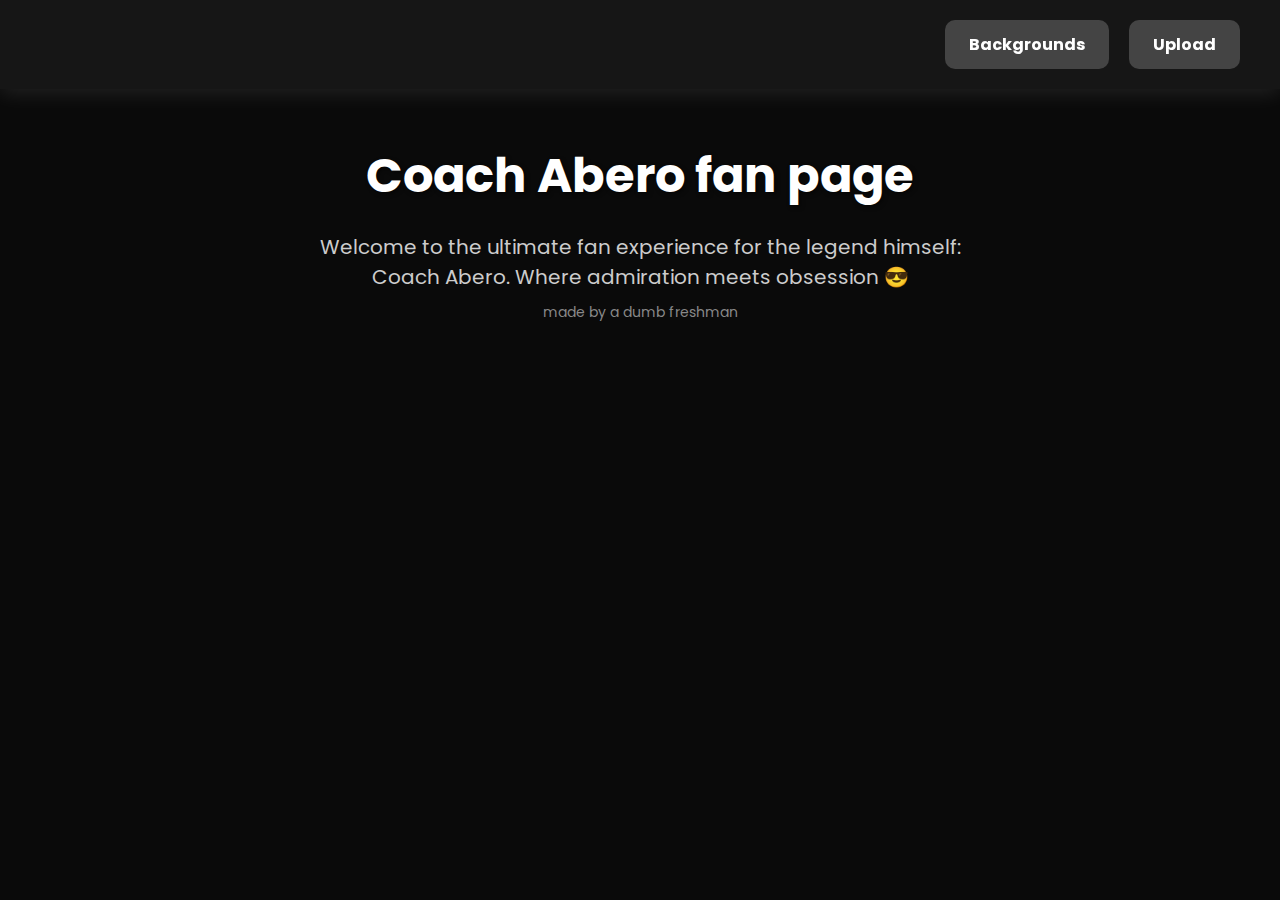
==== index.html @ 16f6df5e "a lot" ====
<!DOCTYPE html>
<html lang="en">
<head>
  <meta charset="UTF-8">
  <meta name="viewport" content="width=device-width, initial-scale=1.0">
  <title>Coach Abero Fan Page</title>
  <link rel="icon" href="https://coachabero.lol/mainimg.jpg" type="image/x-icon">
  <style>
    @import url('https://fonts.googleapis.com/css2?family=Poppins:wght@300;400;600&display=swap');
    * {
      box-sizing: border-box;
      margin: 0;
      padding: 0;
    }
    body {
      font-family: 'Poppins', sans-serif;
      font-size: 18px;
      background: #0a0a0a;
      color: white;
      text-align: center;
      overflow-x: hidden;
    }
    .navbar {
      display: flex;
      justify-content: flex-end;
      align-items: center;
      padding: 20px 40px;
      background: rgba(255, 255, 255, 0.05);
      box-shadow: 0 4px 20px rgba(255, 255, 255, 0.1);
      backdrop-filter: blur(10px);
      position: fixed;
      width: 100%;
      top: 0;
      left: 0;
      z-index: 2;
      gap: 20px;
    }
    .nav-button {
      padding: 12px 24px;
      border-radius: 10px;
      background: rgba(255, 255, 255, 0.2);
      color: white;
      font-size: 16px;
      cursor: pointer;
      transition: 0.3s;
      text-decoration: none;
      font-weight: bold;
    }
    .nav-button:hover {
      background: linear-gradient(to right, #654ea3, #eaafc8);
      color: white;
    }
    .main {
      padding-top: 140px;
      padding-bottom: 40px;
      display: flex;
      flex-direction: column;
      justify-content: center;
      align-items: center;
      text-align: center;
    }
    h1 {
      font-size: 48px;
      margin-bottom: 20px;
      color: white;
      text-shadow: 2px 2px 4px rgba(0, 0, 0, 0.5);
    }
    p {
      font-size: 20px;
      max-width: 700px;
      color: #ccc;
      padding: 0 20px;
    }
    .subtext {
      font-size: 14px;
      color: #888;
      margin-top: 10px;
    }
    .hidden-img {
      display: none;
    }
    @media (max-width: 768px) {
      h1 {
        font-size: 32px;
      }

      p {
        font-size: 16px;
      }

      .nav-button {
        font-size: 14px;
        padding: 10px 20px;
      }
    }
  </style>
</head>
<body>
  <div class="navbar">
    <a href="https://coachabero.lol/backgrounds" class="nav-button" target="_blank">Backgrounds</a>
    <a href="https://coachabero.lol/upload" class="nav-button" target="_blank">Upload</a>
  </div>

  <div class="main">
    <h1>Coach Abero fan page</h1>
    <p>Welcome to the ultimate fan experience for the legend himself: Coach Abero. Where admiration meets obsession 😎</p>
    <div class="subtext">made by a dumb freshman</div>
  </div>

  <img src="https://coachabero.lol/mainimg.jpeg" alt="Coach Abero" class="hidden-img">
</body>
</html>
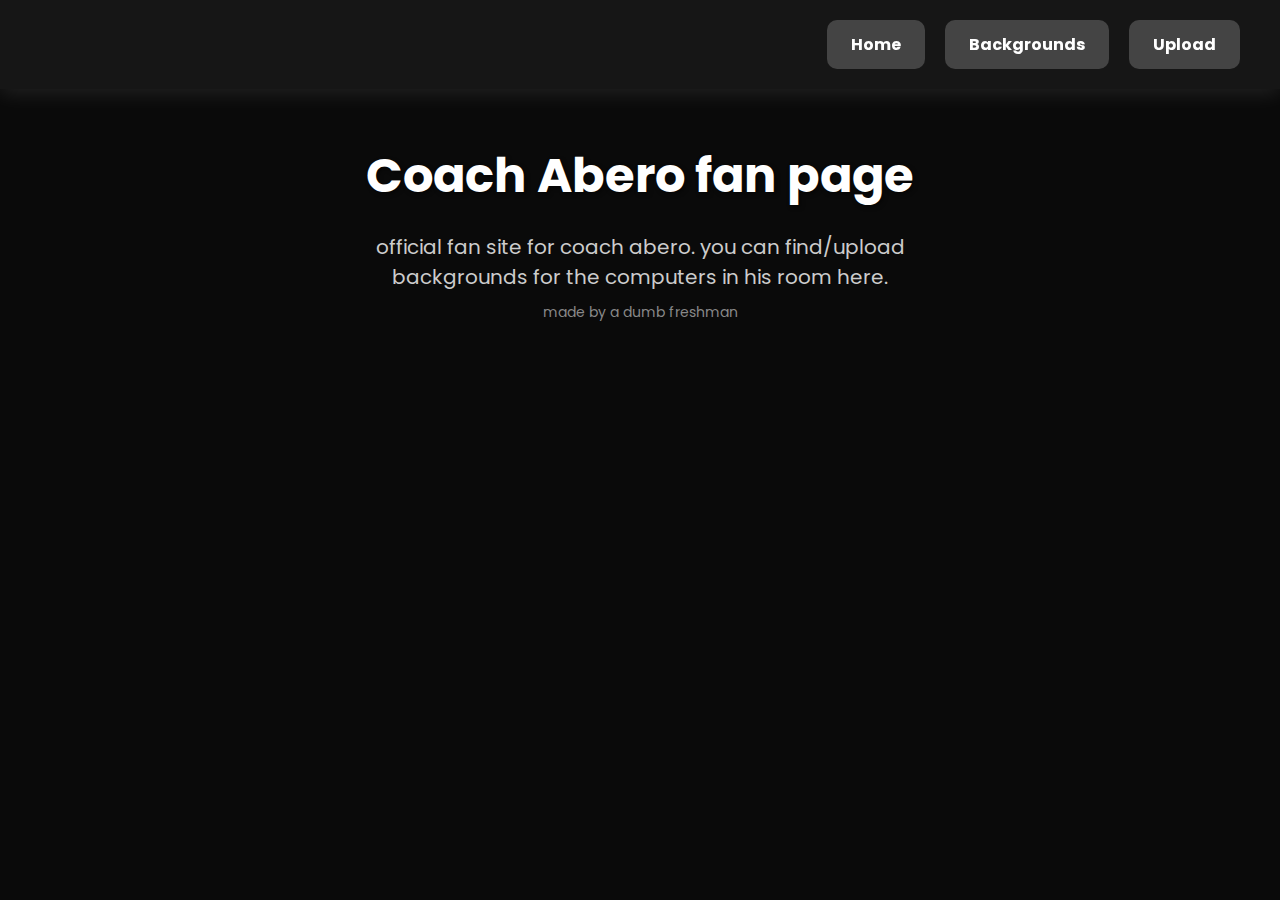
==== commit f43a6659: "Update index.html" ====
--- a/index.html
+++ b/index.html
@@ -5,6 +5,12 @@
   <meta name="viewport" content="width=device-width, initial-scale=1.0">
   <title>Coach Abero Fan Page</title>
   <link rel="icon" href="https://coachabero.lol/mainimg.jpg" type="image/x-icon">
+
+  <meta property="og:title" content="Coach Abero Fan Page">
+  <meta property="og:description" content="official fan site for coach abero. has backgrounds for the computers in his room. made by a dumb freshman">
+  <meta property="og:image" content="https://coachabero.lol/mainimg.jpeg">
+  <meta property="og:url" content="https://coachabero.lol">
+  <meta property="og:type" content="website">
   <style>
     @import url('https://fonts.googleapis.com/css2?family=Poppins:wght@300;400;600&display=swap');
     * {
@@ -97,16 +103,17 @@
 </head>
 <body>
   <div class="navbar">
+    <a href="https://coachabero.lol/" class="nav-button" target="_blank">Home</a>
     <a href="https://coachabero.lol/backgrounds" class="nav-button" target="_blank">Backgrounds</a>
     <a href="https://coachabero.lol/upload" class="nav-button" target="_blank">Upload</a>
   </div>
 
   <div class="main">
     <h1>Coach Abero fan page</h1>
-    <p>Welcome to the ultimate fan experience for the legend himself: Coach Abero. Where admiration meets obsession 😎</p>
+    <p>official fan site for coach abero. you can find/upload backgrounds for the computers in his room here.</p>
     <div class="subtext">made by a dumb freshman</div>
   </div>
 
-  <img src="https://coachabero.lol/mainimg.jpeg" alt="Coach Abero" class="hidden-img">
+  <img src="https://coachabero.lol/mainimg.jpg" alt="Coach Abero" class="hidden-img">
 </body>
 </html>
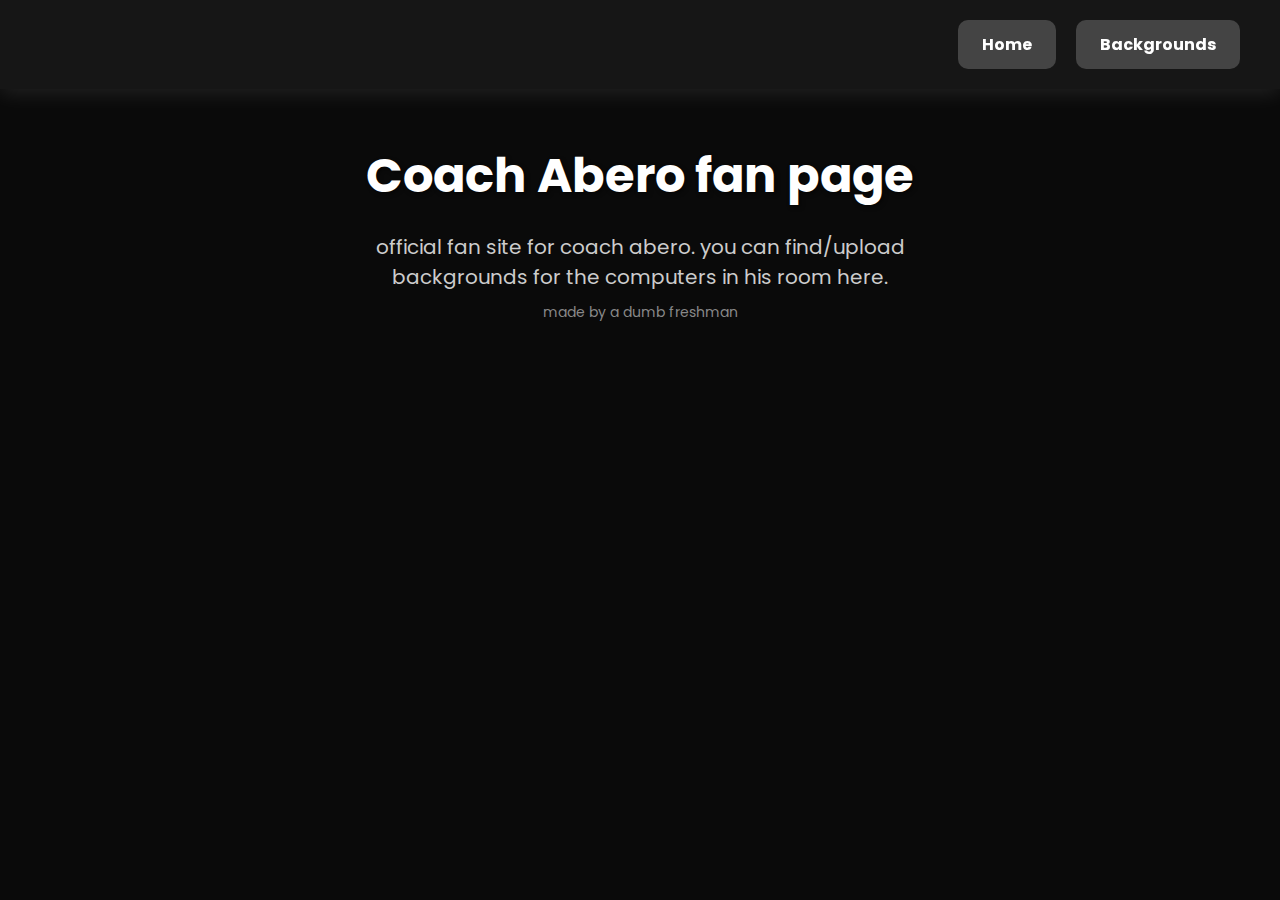
==== commit 5bd70c62: "as" ====
--- a/index.html
+++ b/index.html
@@ -82,9 +82,6 @@
       color: #888;
       margin-top: 10px;
     }
-    .hidden-img {
-      display: none;
-    }
     @media (max-width: 768px) {
       h1 {
         font-size: 32px;
@@ -102,11 +99,11 @@
   </style>
 </head>
 <body>
-  <div class="navbar">
-    <a href="https://coachabero.lol/" class="nav-button" target="_blank">Home</a>
-    <a href="https://coachabero.lol/backgrounds" class="nav-button" target="_blank">Backgrounds</a>
-    <a href="https://coachabero.lol/upload" class="nav-button" target="_blank">Upload</a>
-  </div>
+    <div class="navbar">
+        <a href="https://coachabero.lol/" class="nav-button">Home</a>
+        <a href="https://coachabero.lol/backgrounds" class="nav-button">Backgrounds</a>
+      </div>
+      
 
   <div class="main">
     <h1>Coach Abero fan page</h1>
@@ -114,6 +111,5 @@
     <div class="subtext">made by a dumb freshman</div>
   </div>
 
-  <img src="https://coachabero.lol/mainimg.jpg" alt="Coach Abero" class="hidden-img">
 </body>
 </html>
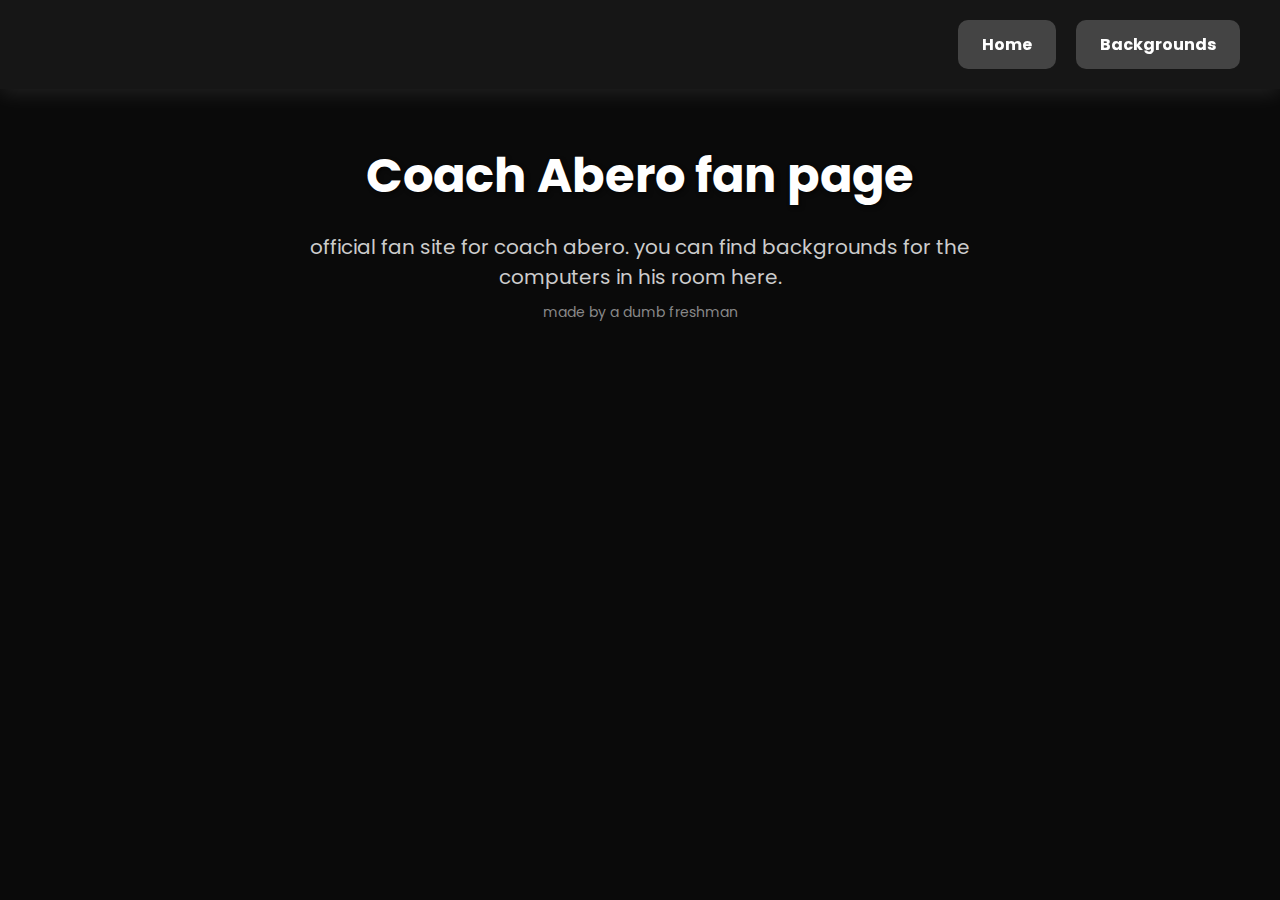
==== commit ada2c1da: "m" ====
--- a/index.html
+++ b/index.html
@@ -8,9 +8,10 @@
 
   <meta property="og:title" content="Coach Abero Fan Page">
   <meta property="og:description" content="official fan site for coach abero. has backgrounds for the computers in his room. made by a dumb freshman">
-  <meta property="og:image" content="https://coachabero.lol/mainimg.jpeg">
+  <meta property="og:image" content="https://coachabero.lol/mainimg.jpg">
   <meta property="og:url" content="https://coachabero.lol">
   <meta property="og:type" content="website">
+  <meta name="theme-color" content="#1F35E8">
   <style>
     @import url('https://fonts.googleapis.com/css2?family=Poppins:wght@300;400;600&display=swap');
     * {
@@ -107,7 +108,7 @@
 
   <div class="main">
     <h1>Coach Abero fan page</h1>
-    <p>official fan site for coach abero. you can find/upload backgrounds for the computers in his room here.</p>
+    <p>official fan site for coach abero. you can find backgrounds for the computers in his room here.</p>
     <div class="subtext">made by a dumb freshman</div>
   </div>
 
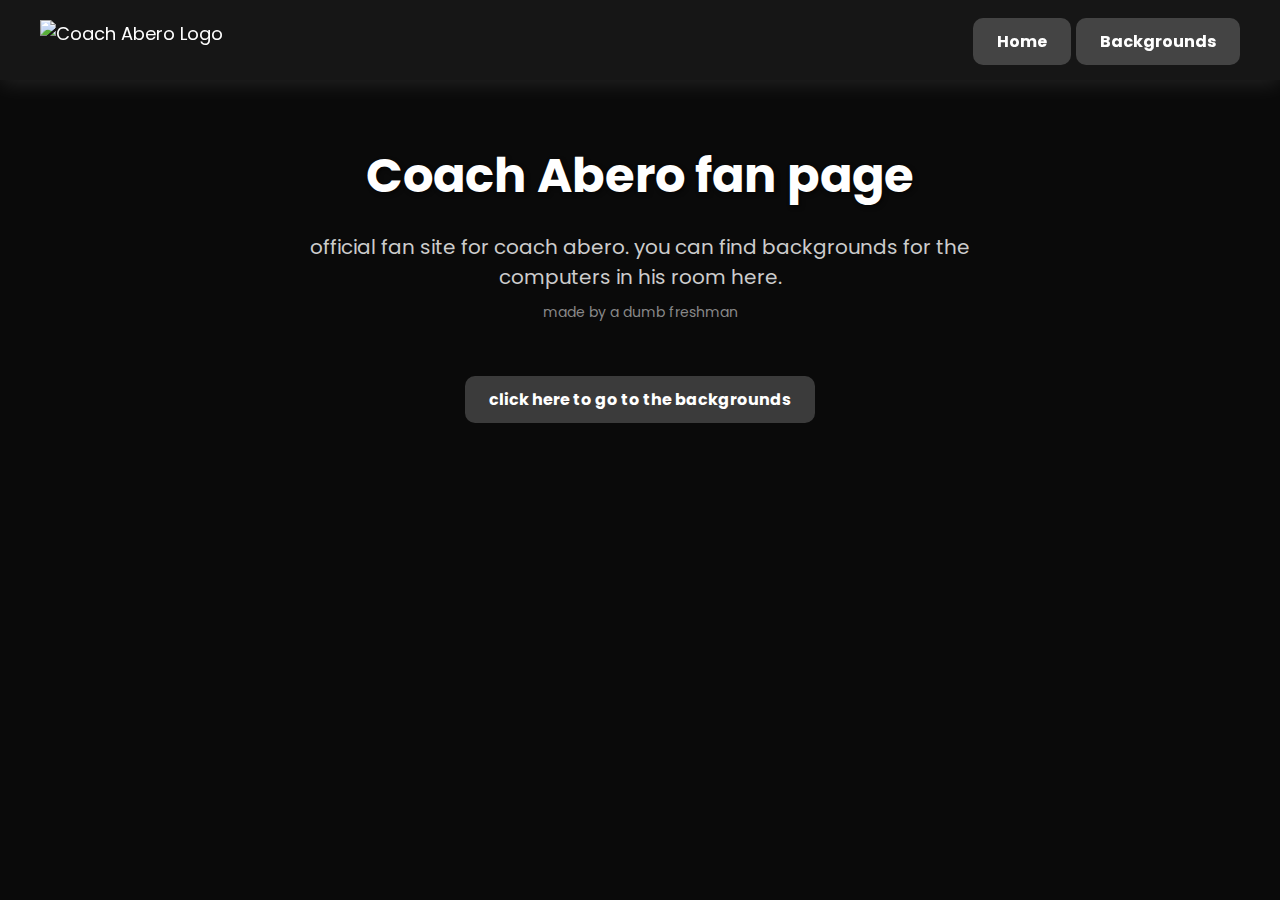
==== commit f203ec04: "Update index.html" ====
--- a/index.html
+++ b/index.html
@@ -29,7 +29,7 @@
     }
     .navbar {
       display: flex;
-      justify-content: flex-end;
+      justify-content: space-between;
       align-items: center;
       padding: 20px 40px;
       background: rgba(255, 255, 255, 0.05);
@@ -40,7 +40,10 @@
       top: 0;
       left: 0;
       z-index: 2;
-      gap: 20px;
+    }
+    .navbar img {
+      height: 40px;
+      width: auto;
     }
     .nav-button {
       padding: 12px 24px;
@@ -100,17 +103,20 @@
   </style>
 </head>
 <body>
-    <div class="navbar">
-        <a href="https://coachabero.lol/" class="nav-button">Home</a>
-        <a href="https://coachabero.lol/backgrounds" class="nav-button">Backgrounds</a>
-      </div>
-      
+  <div class="navbar">
+    <img src="https://coachabero.lol/mainimg.jpg" alt="Coach Abero Logo">
+
+    <div>
+      <a href="https://coachabero.lol/" class="nav-button">Home</a>
+      <a href="https://coachabero.lol/backgrounds" class="nav-button">Backgrounds</a>
+    </div>
+  </div>
 
   <div class="main">
     <h1>Coach Abero fan page</h1>
     <p>official fan site for coach abero. you can find backgrounds for the computers in his room here.</p>
     <div class="subtext">made by a dumb freshman</div>
+<p><br><br><a href="https://coachabero.lol/backgrounds" class="nav-button">click here to go to the backgrounds</a></p>
   </div>
-
 </body>
 </html>
